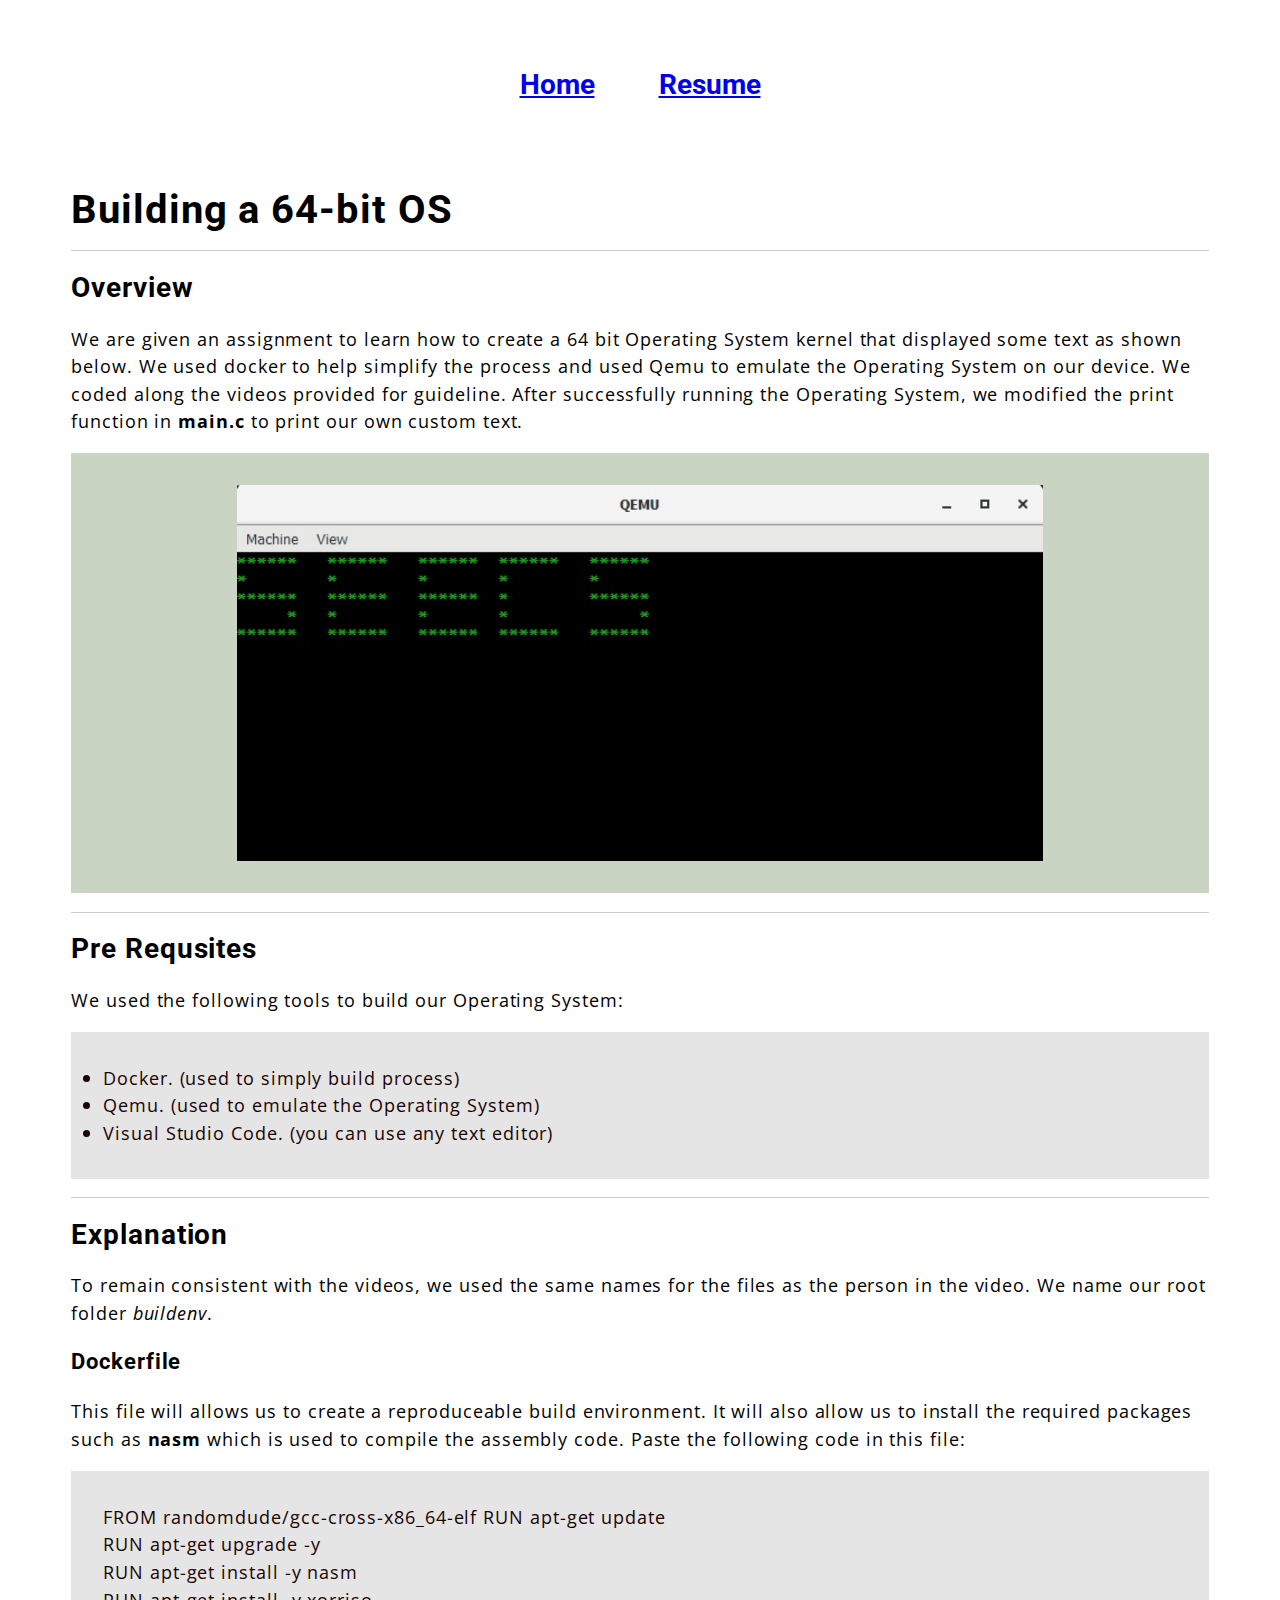
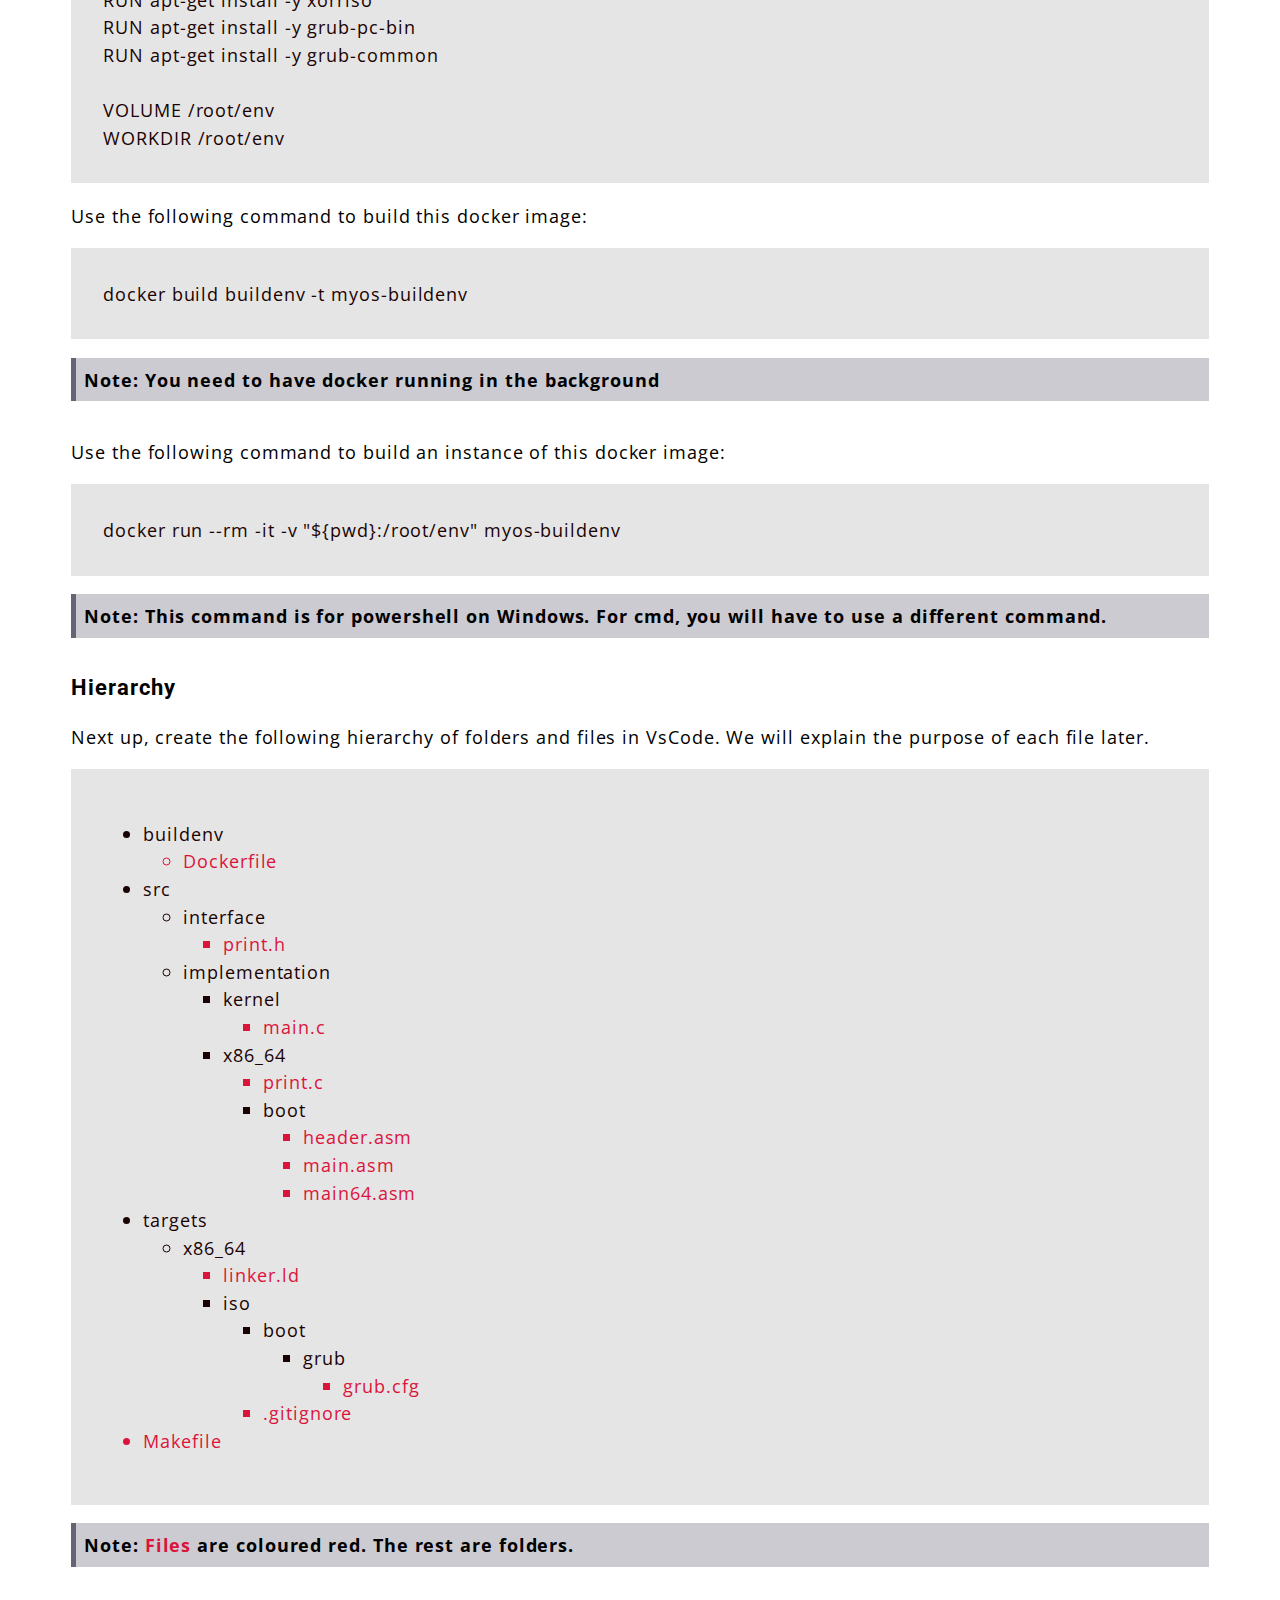
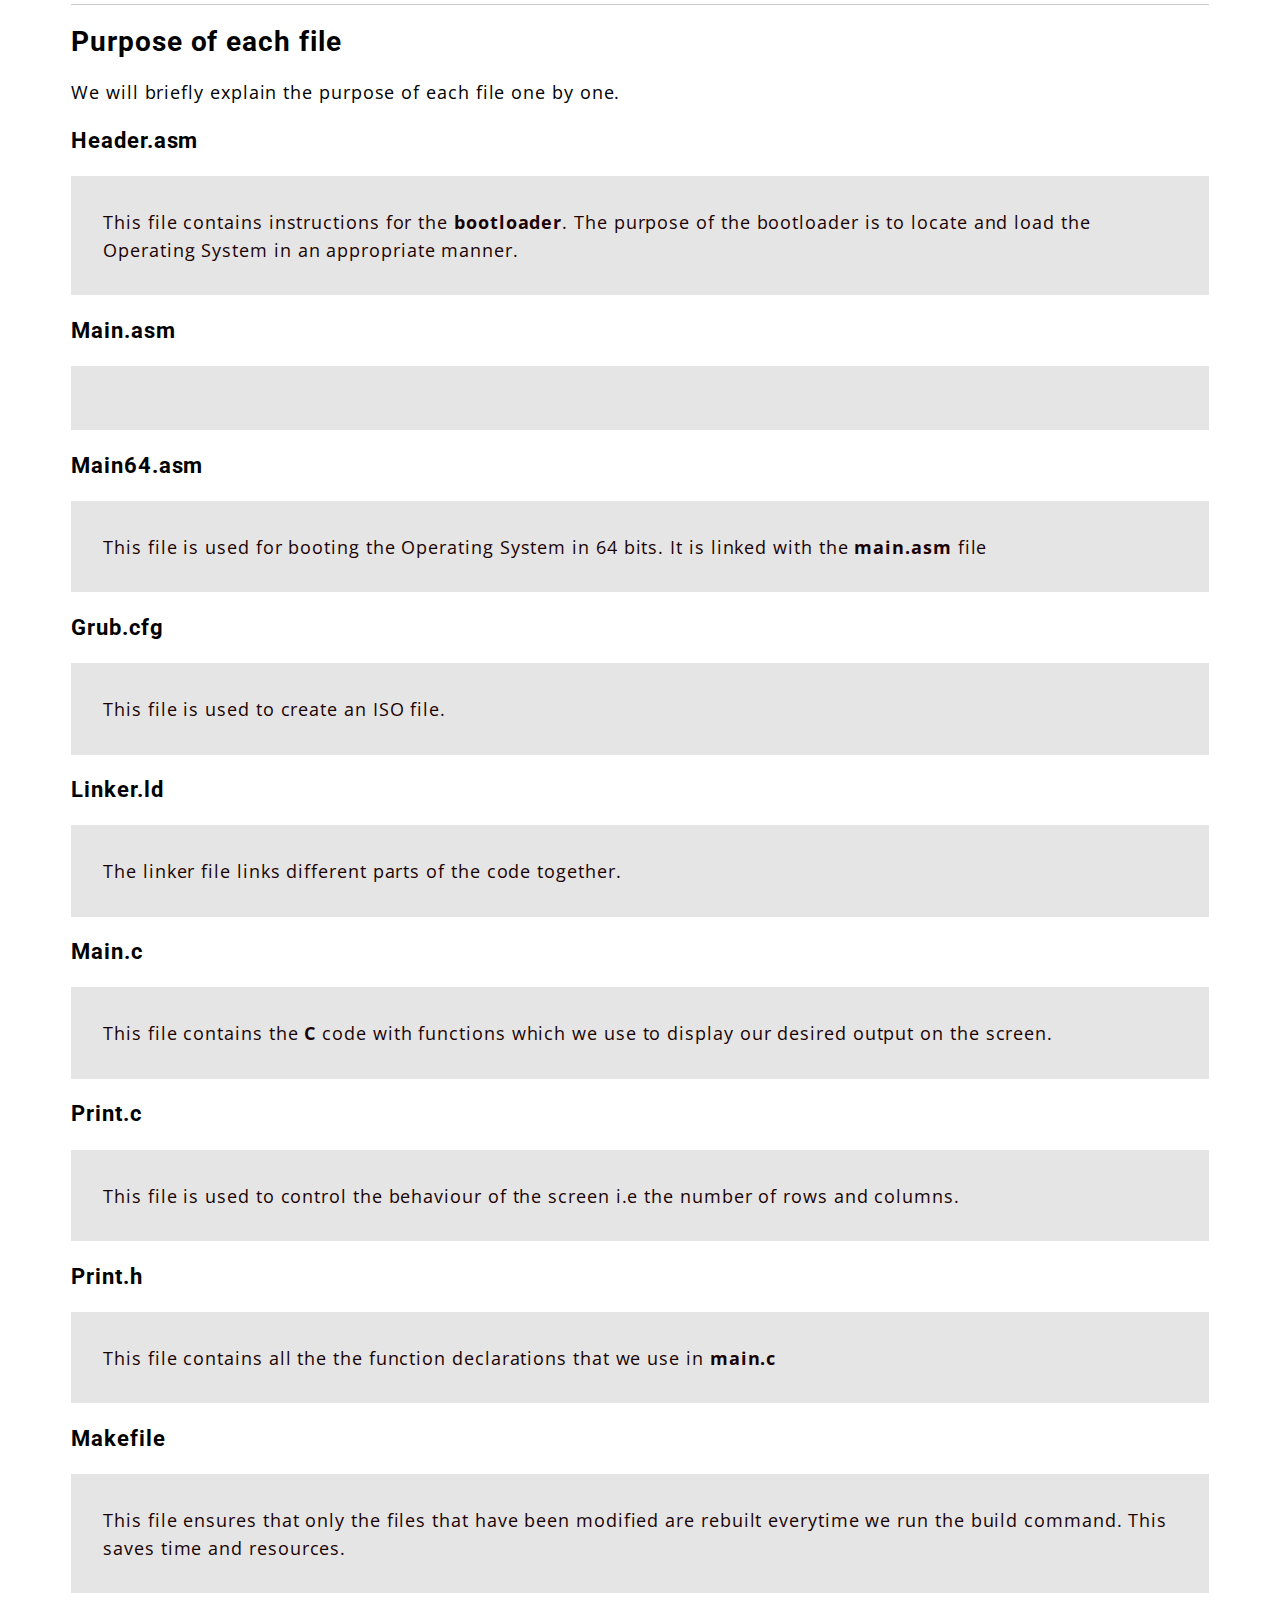
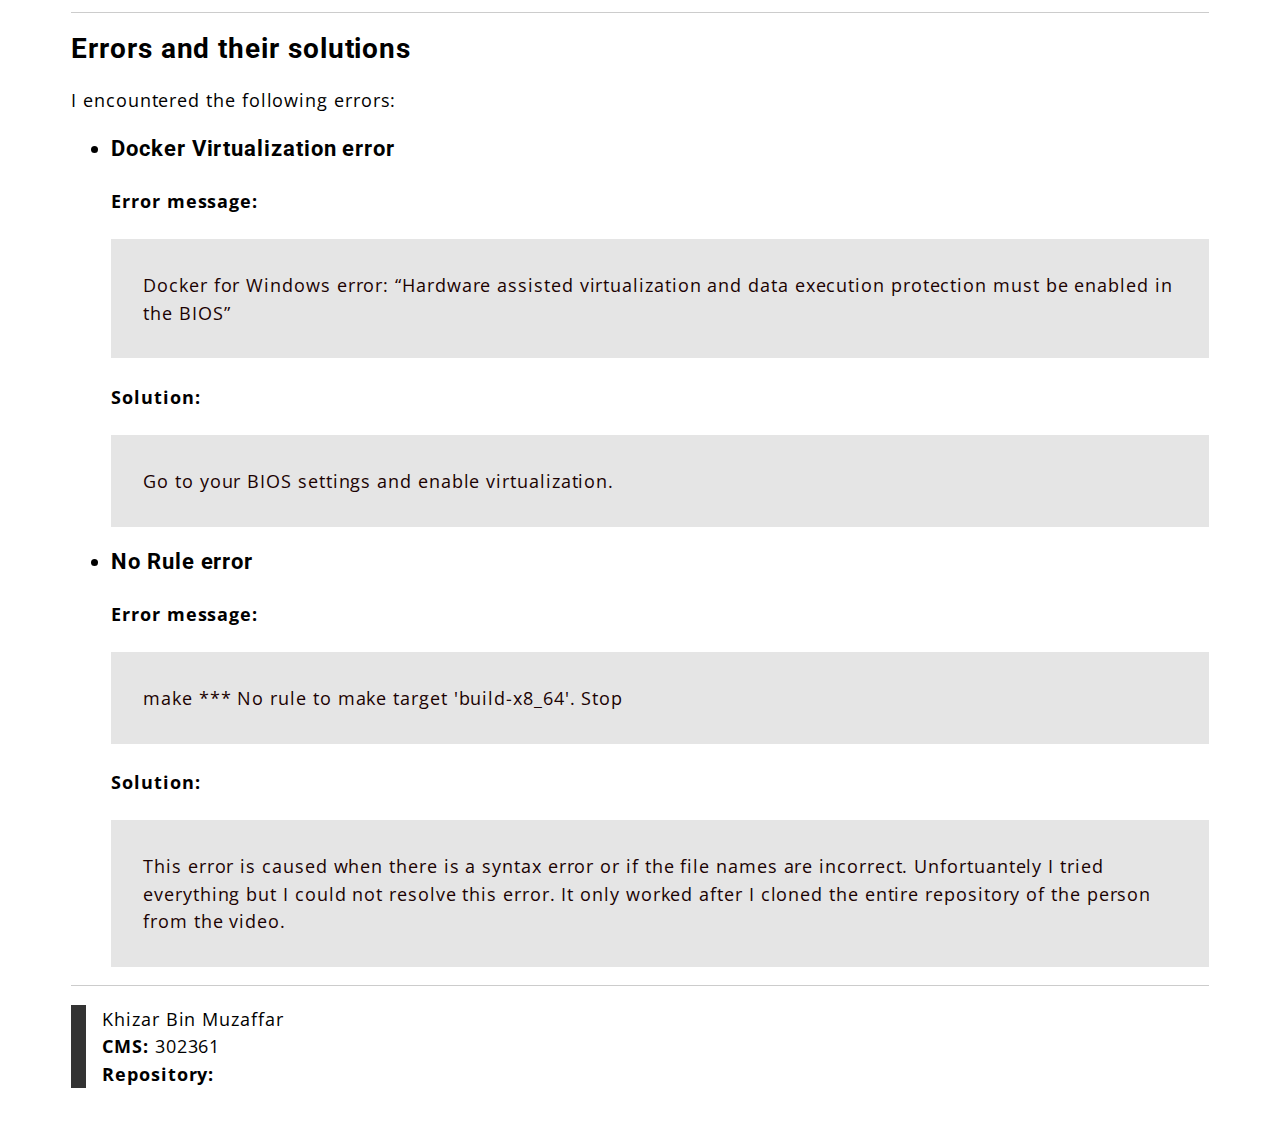
==== index.html @ ab1a9ecd "website" ====
<!DOCTYPE html>
<html lang="en">

<head>
    <meta charset="UTF-8">
    <meta http-equiv="X-UA-Compatible" content="IE=edge">
    <meta name="viewport" content="width=device-width, initial-scale=1.0">
    <link rel="stylesheet" href="style.css">
    <link rel="preconnect" href="https://fonts.gstatic.com">
    <link rel="preconnect" href="https://fonts.gstatic.com">
    <link href="https://fonts.googleapis.com/css2?family=Open+Sans:wght@300;400&family=Roboto:wght@300;400&display=swap"
        rel="stylesheet">
    <title>OS Assignment</title>
</head>

<body>
    <nav>
        <a href="/index.html">
            <p>Home</p>
        </a>
        <a href="/cv.html" target="_blank">
            <p>Resume</p>
        </a>
    </nav>
    <main>
        <h1>Building a 64-bit OS</h1>
        <hr>
        <div>
            <h2>Overview</h2>
            <p>We are given an assignment to learn how to create a 64 bit Operating System kernel that displayed some
                text as shown below. We used docker to help simplify the process and used Qemu to emulate the Operating
                System on our device. We coded along the videos provided for guideline. After successfully running the
                Operating System, we modified the print function in <b>main.c</b> to print our own custom text.</p>
            <p class="img"><img src="/imgs/output.jpeg" alt="output image"></p>
        </div>
        <div>
            <hr>
            <h2>Pre Requsites</h2>
            <p>We used the following tools to build our Operating System:</p>
            <ul class="code">
                <li>Docker. (used to simply build process)</li>
                <li>Qemu. (used to emulate the Operating System)</li>
                <li>Visual Studio Code. (you can use any text editor)</li>
            </ul>
        </div>
        <div>
            <hr>
            <h2>Explanation</h2>
            <p>To remain consistent with the videos, we used the same names for the files as the person in the video. We
                name our root folder <i>buildenv</i>.
            </p>
            <h3>Dockerfile</h3>
            <p>This file will allows us to create a reproduceable build environment. It will also allow us to install
                the required packages such as <b>nasm</b> which is used to compile the assembly code. Paste the
                following
                code in this file:</p>
            <p class="code">FROM randomdude/gcc-cross-x86_64-elf

                RUN apt-get update <br>
                RUN apt-get upgrade -y<br>
                RUN apt-get install -y nasm<br>
                RUN apt-get install -y xorriso<br>
                RUN apt-get install -y grub-pc-bin<br>
                RUN apt-get install -y grub-common<br>
                <br>
                VOLUME /root/env<br>
                WORKDIR /root/env
            </p>
            <p>Use the following command to build this docker image:</p>
            <p class="code">docker build buildenv -t myos-buildenv</p>
            <span class="note">Note: You need to have docker running in the background</span>
            <p>Use the following command to build an instance of this docker image:</p>
            <p class="code">docker run --rm -it -v "${pwd}:/root/env" myos-buildenv</p>
            <span class="note">Note: This command is for powershell on Windows. For cmd, you will have to use a
                different command.</span>
            <h3>Hierarchy</h3>
            <p>Next up, create the following hierarchy of folders and files in VsCode. We will explain the purpose of
                each file later.</p>
            <div class="code">
                <ul>
                    <li>buildenv
                        <ul>
                            <li class="file">Dockerfile</li>
                        </ul>
                    </li>
                    <li>
                        src
                        <ul>
                            <li>interface
                                <ul>
                                    <li class="file">print.h</li>
                                </ul>
                            </li>
                            <li>implementation
                                <ul>
                                    <li>kernel
                                        <ul>
                                            <li class="file">main.c</li>
                                        </ul>
                                    </li>
                                    <li>x86_64
                                        <ul>
                                            <li class="file">print.c</li>
                                            <li>boot
                                                <ul>
                                                    <li class="file">header.asm</li>
                                                    <li class="file">main.asm</li>
                                                    <li class="file">main64.asm</li>
                                                </ul>
                                            </li>
                                        </ul>
                                    </li>
                                </ul>
                            </li>
                        </ul>
                    </li>
                    <li>
                        targets
                        <ul>
                            <li>
                                x86_64
                                <ul>
                                    <li class="file">linker.ld</li>
                                    <li>iso
                                        <ul>
                                            <li>boot
                                                <ul>
                                                    <li>grub
                                                        <ul>
                                                            <li class="file">grub.cfg</li>
                                                        </ul>
                                                    </li>
                                                </ul>
                                            </li>
                                            <li class="file">.gitignore</li>
                                        </ul>
                                    </li>
                                </ul>
                            </li>
                        </ul>
                    </li>
                    <li class="file">Makefile</li>
                </ul>
            </div>
            <p><span class="note">Note: <span class="file">Files</span> are coloured red. The rest are folders.</span>
            </p>
        </div>
        <div>
            <hr>
            <h2>Purpose of each file</h2>
            <p>We will briefly explain the purpose of each file one by one.</p>
            <h3>Header.asm</h3>
            <p class="code">This file contains instructions for the <b>bootloader</b>. The purpose of the bootloader is
                to locate and load the Operating System in an appropriate manner.</p>
            <h3>Main.asm</h3>
            <p class="code"></p>
            <h3>Main64.asm</h3>
            <p class="code">This file is used for booting the Operating System in 64 bits. It is linked with the
                <b>main.asm</b> file
            </p>
            <h3>Grub.cfg</h3>
            <p class="code">This file is used to create an ISO file.</p>
            <h3>Linker.ld</h3>
            <p class="code">The linker file links different parts of the code together.</p>
            <h3>Main.c</h3>
            <p class="code">This file contains the <b>C</b> code with functions which we use to display our desired
                output on the screen.</p>
            <h3>Print.c</h3>
            <p class="code">This file is used to control the behaviour of the screen i.e the number of rows and columns.
            </p>
            <h3>Print.h</h3>
            <p class="code">This file contains all the the function declarations that we use in <b>main.c</b></p>
            <h3>Makefile</h3>
            <p class="code">This file ensures that only the files that have been modified are rebuilt everytime we run
                the build command. This saves time and resources.</p>
            <div>
                <hr>
                <h2>Errors and their solutions</h2>
                <p>I encountered the following errors:</p>
                <ul>
                    <li>
                        <h3>Docker Virtualization error</h3>
                        <h4>Error message:</h4>
                        <p class="code">Docker for Windows error: “Hardware assisted virtualization and data execution
                            protection must be enabled in the BIOS”</p>
                        <h4>Solution:</h4>
                        <p class="code">Go to your BIOS settings and enable virtualization.</p>
                    </li>
                    <li>
                        <h3>No Rule error</h3>
                        <h4>Error message:</h4>
                        <p class="code">make *** No rule to make target 'build-x8_64'. Stop</p>
                        <h4>Solution:</h4>
                        <p class="code">This error is caused when there is a syntax error or if the file names are
                            incorrect. Unfortuantely I tried everything but I could not resolve this error. It only
                            worked after I cloned the entire repository of the person from the video.</p>
                    </li>
                </ul>
                <div>
                    <hr>
                    <p id="footer">
                        Khizar Bin Muzaffar <br>
                        <b>CMS:</b> 302361 <br>
                        <b>Repository:</b>
                    </p>
                </div>
            </div>

        </div>
    </main>
</body>

</html>
---- style.css ----
main{
    font-family: 'Open Sans', sans-serif;
    font-size: 1.15em;
    letter-spacing: .05em;
    line-height: 1.5em;
    background-color: white;
    border-radius: 1rem;
    padding: 1.5rem;
    display: block;
    height: 100%;
    width: 90%;
    margin: 0px auto;
    /* border: 1px solid black; */
}
hr{
    height: 1px;
    background-color: #ccc;
    border: none;
}
h1{
    font-family: 'Roboto', sans-serif;
    font-size: 40px;
}
h2,h3{
    font-family: 'Roboto', sans-serif;
}
.code{
    background-color:#d3d3d396 ;
    padding: 2rem;
    color: #1b0202;  
}
.img{
    background-color:#b7c7adbe ;
    padding: 2rem;
    color: #1b0202;  
}
img{
    display: block;
    width: 75%;
    margin: 0 auto;
}
.note{
    display: block;
    background-color: rgba(30, 28, 51, 0.226);
    border: none;
    font-weight: bold;
    padding: 0.5rem;
    border-left: 5px solid rgba(30, 28, 51, 0.589);
    margin-bottom: 2em ;
}
.file{
    color: crimson;
}

#footer{
    padding-left: 1rem;
    border-left: 15px solid rgba(0, 0, 0, 0.801);
}
nav{
    display: flex;
    flex-direction: row;
    justify-content: center;
}
nav p{
    padding: 2rem;
    padding-bottom: 1rem;
    /* margin-bottom: none; */
    font-family: 'Roboto', sans-serif;
    font-size: 1.75rem;
    font-weight: bold;
}
nav p:hover{
    text-decoration: underline;
    cursor: pointer;

}
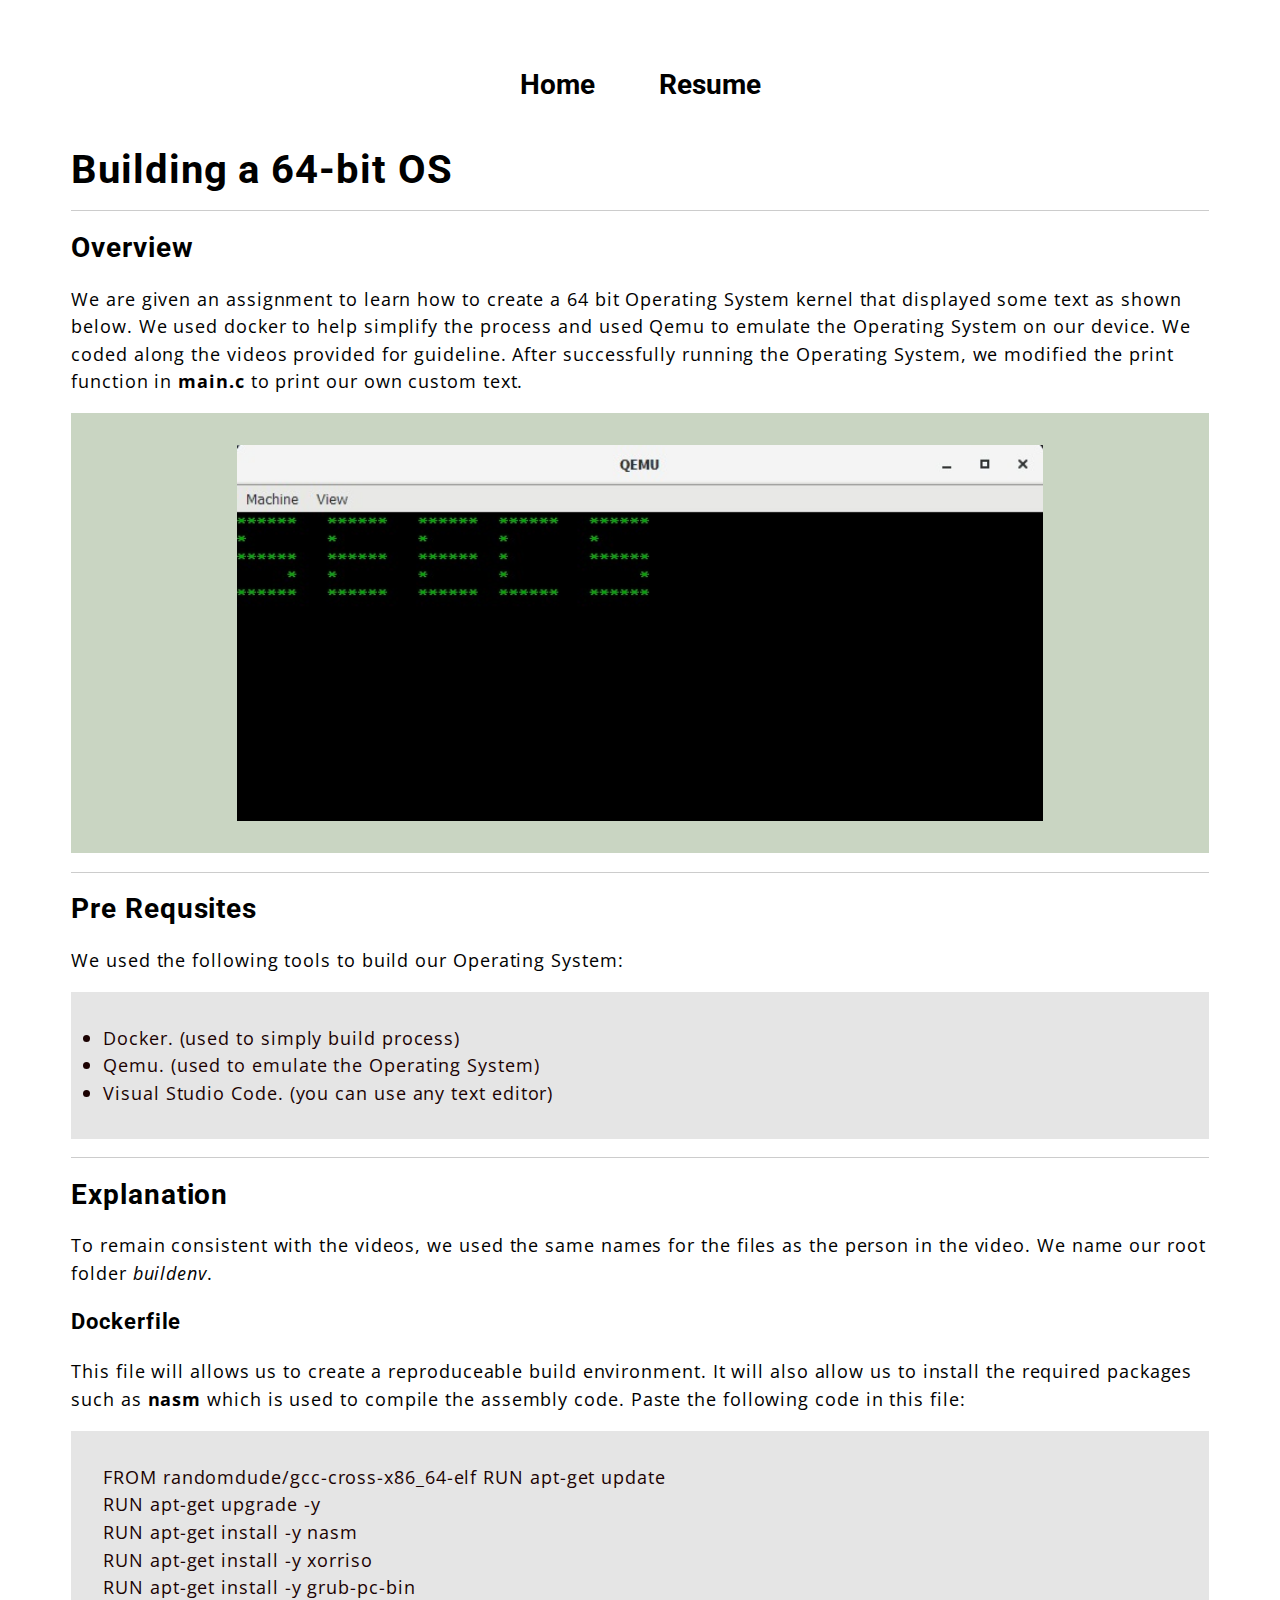
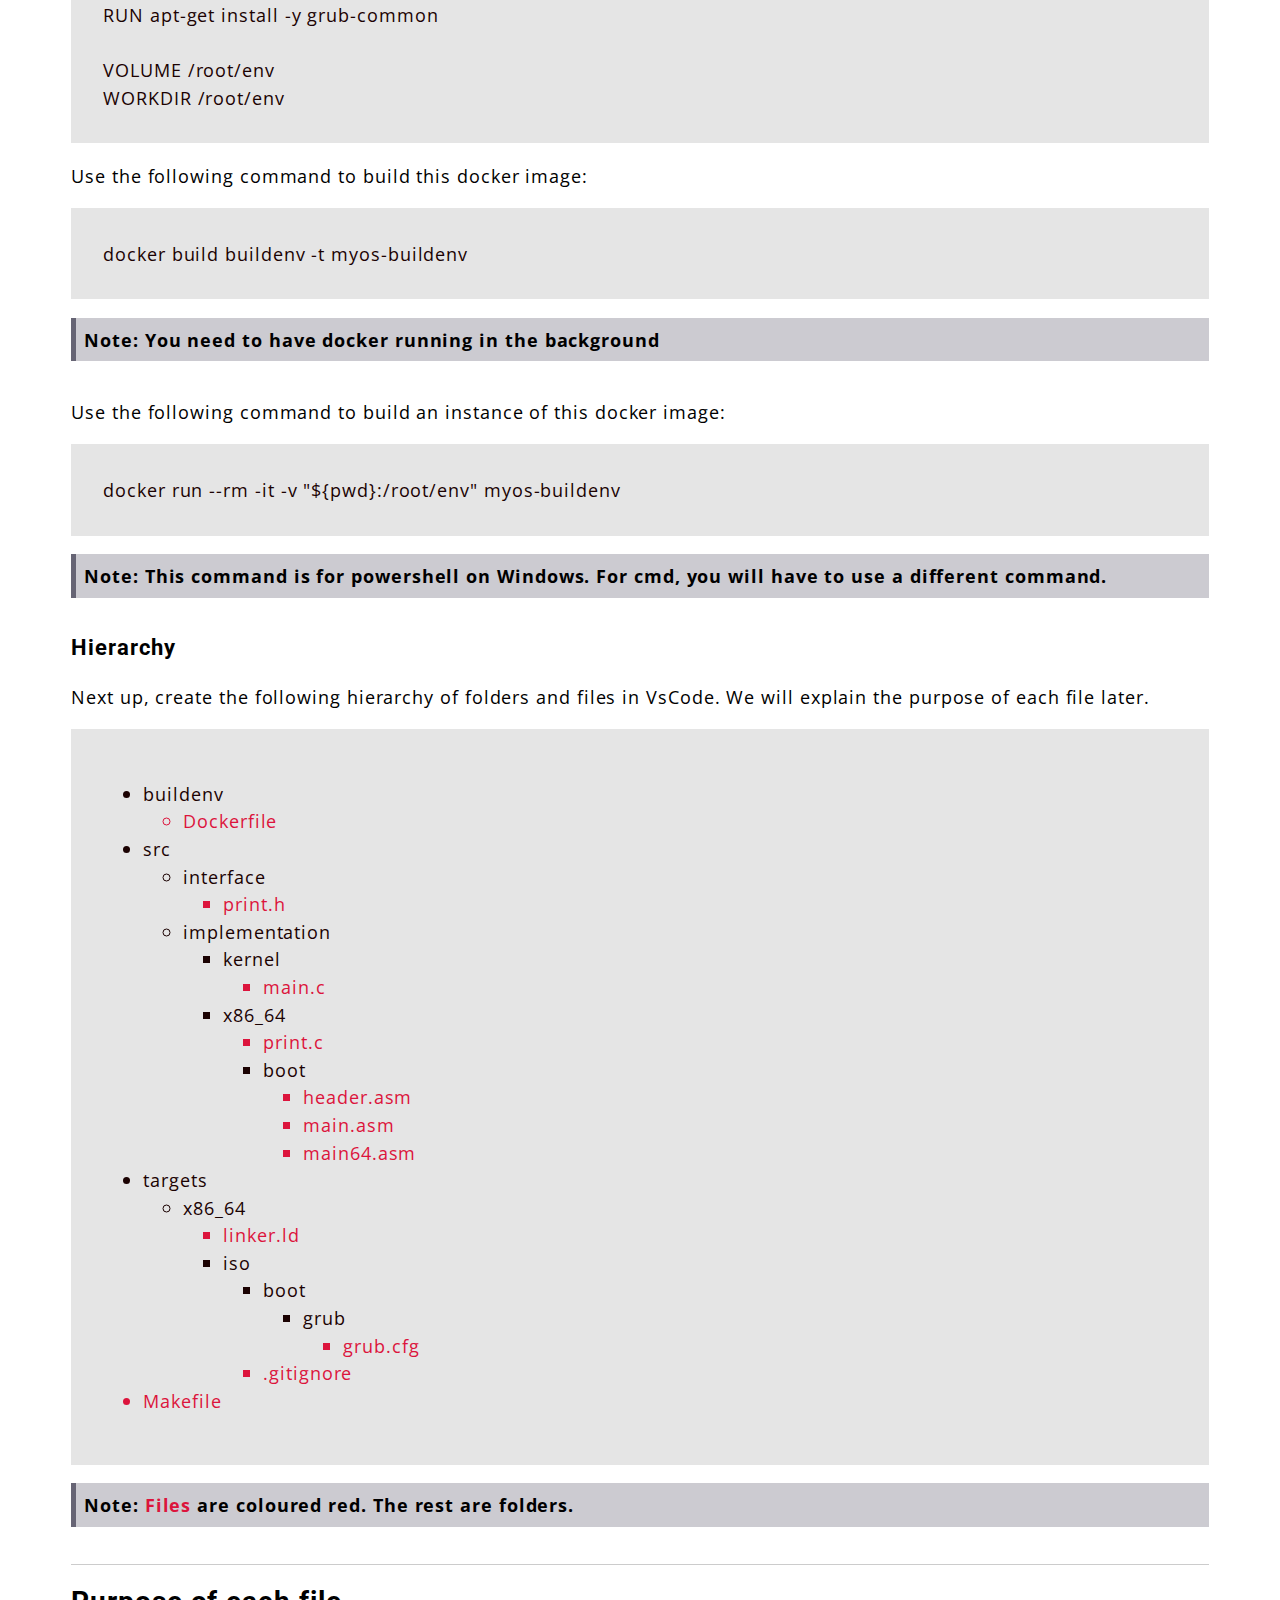
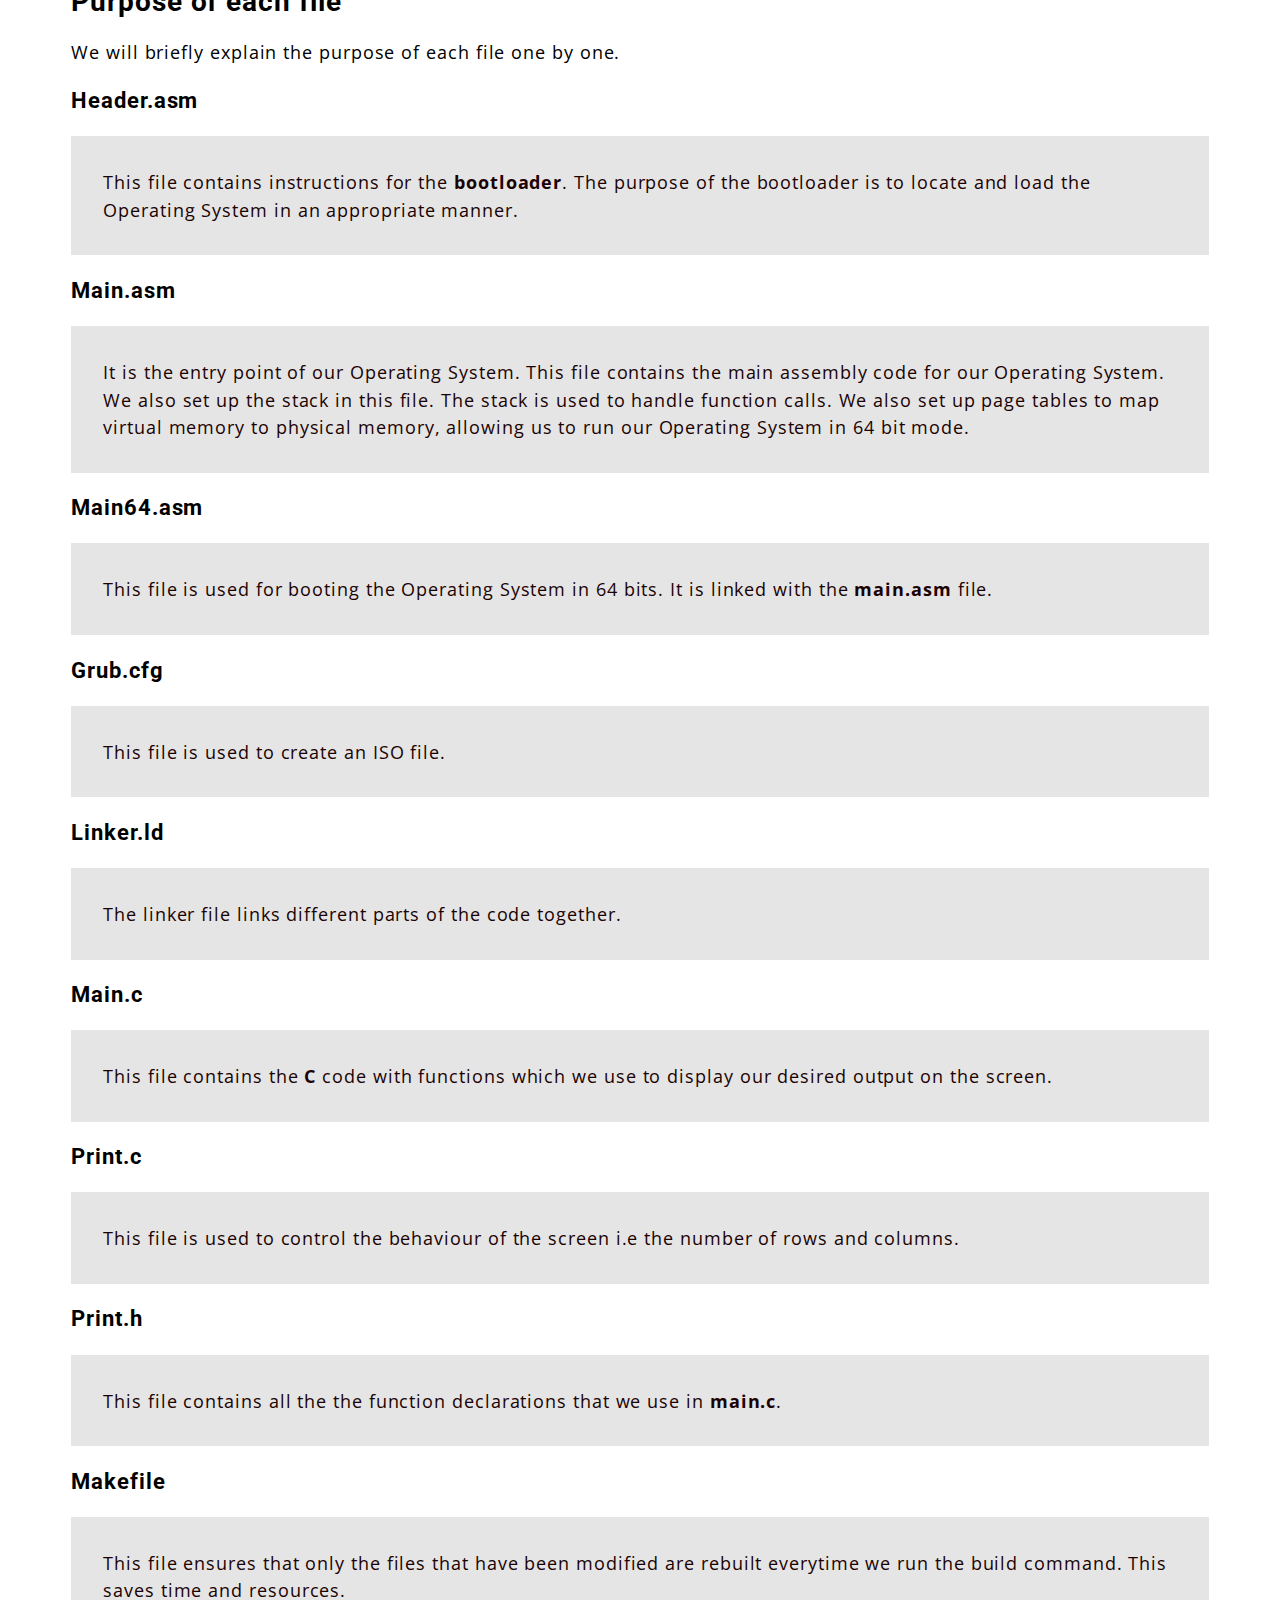
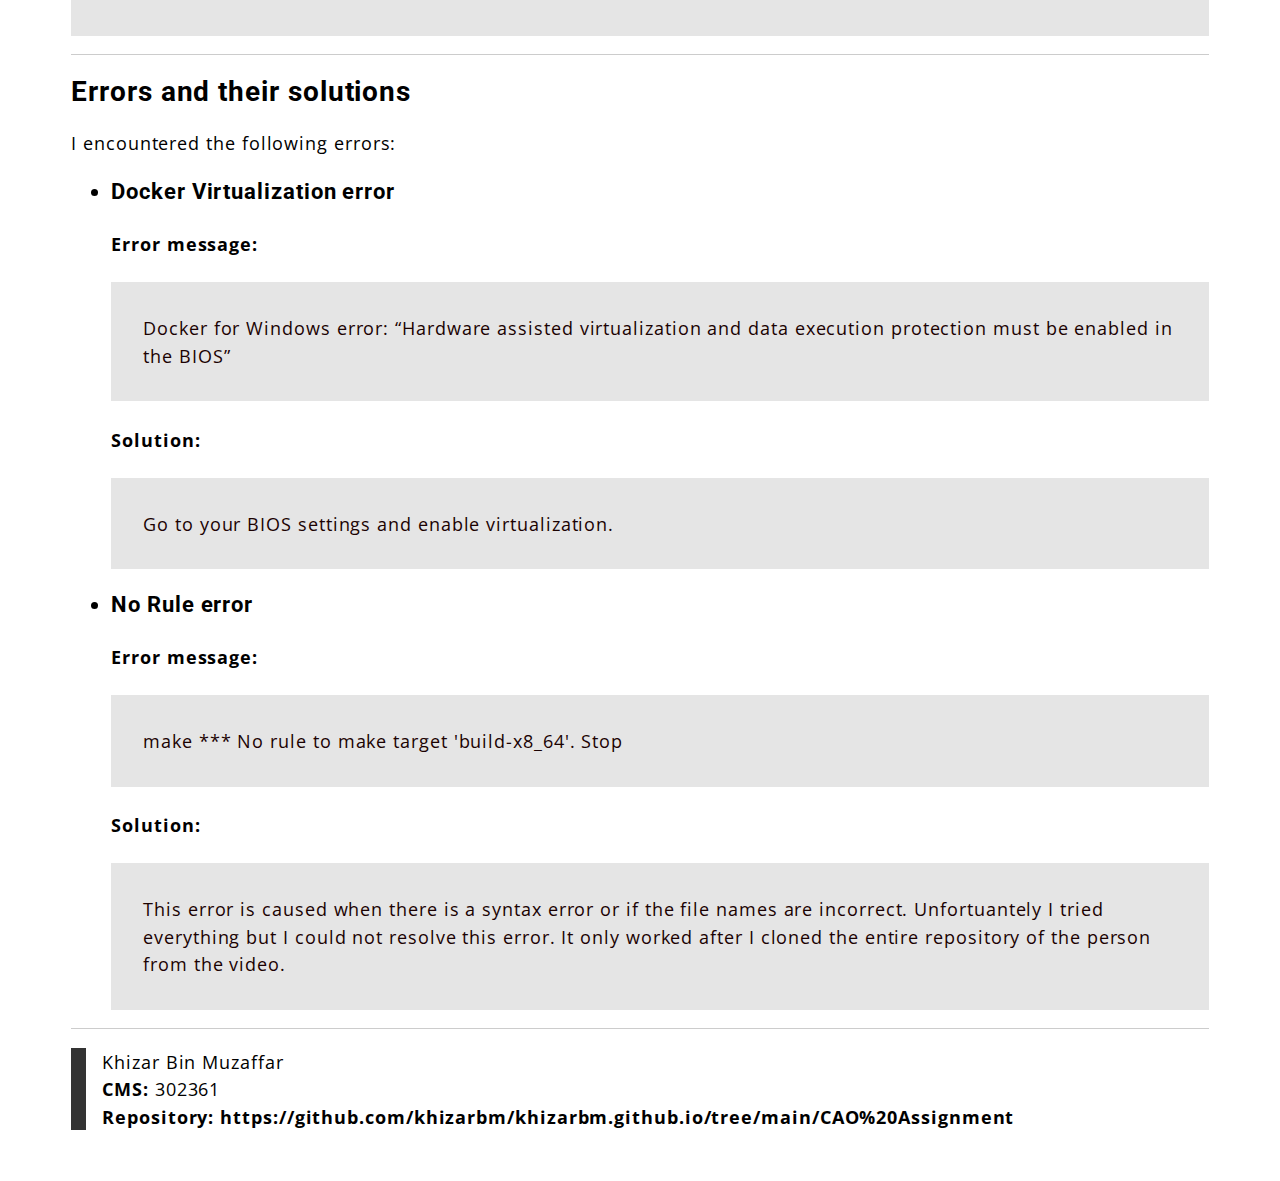
==== commit 0a06db1e: "final" ====
--- a/index.html
+++ b/index.html
@@ -153,10 +153,13 @@
             <p class="code">This file contains instructions for the <b>bootloader</b>. The purpose of the bootloader is
                 to locate and load the Operating System in an appropriate manner.</p>
             <h3>Main.asm</h3>
-            <p class="code"></p>
+            <p class="code">It is the entry point of our Operating System. This file contains the main assembly code for
+                our Operating System. We also set up the stack in this file. The stack is used to handle function calls.
+                We also set up page tables to map virtual memory to physical memory, allowing us to run our Operating
+                System in 64 bit mode.</p>
             <h3>Main64.asm</h3>
             <p class="code">This file is used for booting the Operating System in 64 bits. It is linked with the
-                <b>main.asm</b> file
+                <b>main.asm</b> file.
             </p>
             <h3>Grub.cfg</h3>
             <p class="code">This file is used to create an ISO file.</p>
@@ -169,7 +172,7 @@
             <p class="code">This file is used to control the behaviour of the screen i.e the number of rows and columns.
             </p>
             <h3>Print.h</h3>
-            <p class="code">This file contains all the the function declarations that we use in <b>main.c</b></p>
+            <p class="code">This file contains all the the function declarations that we use in <b>main.c</b>.</p>
             <h3>Makefile</h3>
             <p class="code">This file ensures that only the files that have been modified are rebuilt everytime we run
                 the build command. This saves time and resources.</p>
@@ -201,7 +204,9 @@
                     <p id="footer">
                         Khizar Bin Muzaffar <br>
                         <b>CMS:</b> 302361 <br>
-                        <b>Repository:</b>
+                        <b>Repository: <a
+                                href="https://github.com/khizarbm/khizarbm.github.io/tree/main/CAO%20Assignment"
+                                target="_blank">https://github.com/khizarbm/khizarbm.github.io/tree/main/CAO%20Assignment</a></b>
                     </p>
                 </div>
             </div>
--- a/style.css
+++ b/style.css
@@ -61,6 +61,7 @@
     display: flex;
     flex-direction: row;
     justify-content: center;
+    margin-bottom: -2.5rem;
 }
 nav p{
     padding: 2rem;
@@ -70,8 +71,12 @@
     font-size: 1.75rem;
     font-weight: bold;
 }
-nav p:hover{
+a:hover{
     text-decoration: underline;
     cursor: pointer;
 
-}+}
+a{
+    text-decoration: none;
+    color: black;
+}
